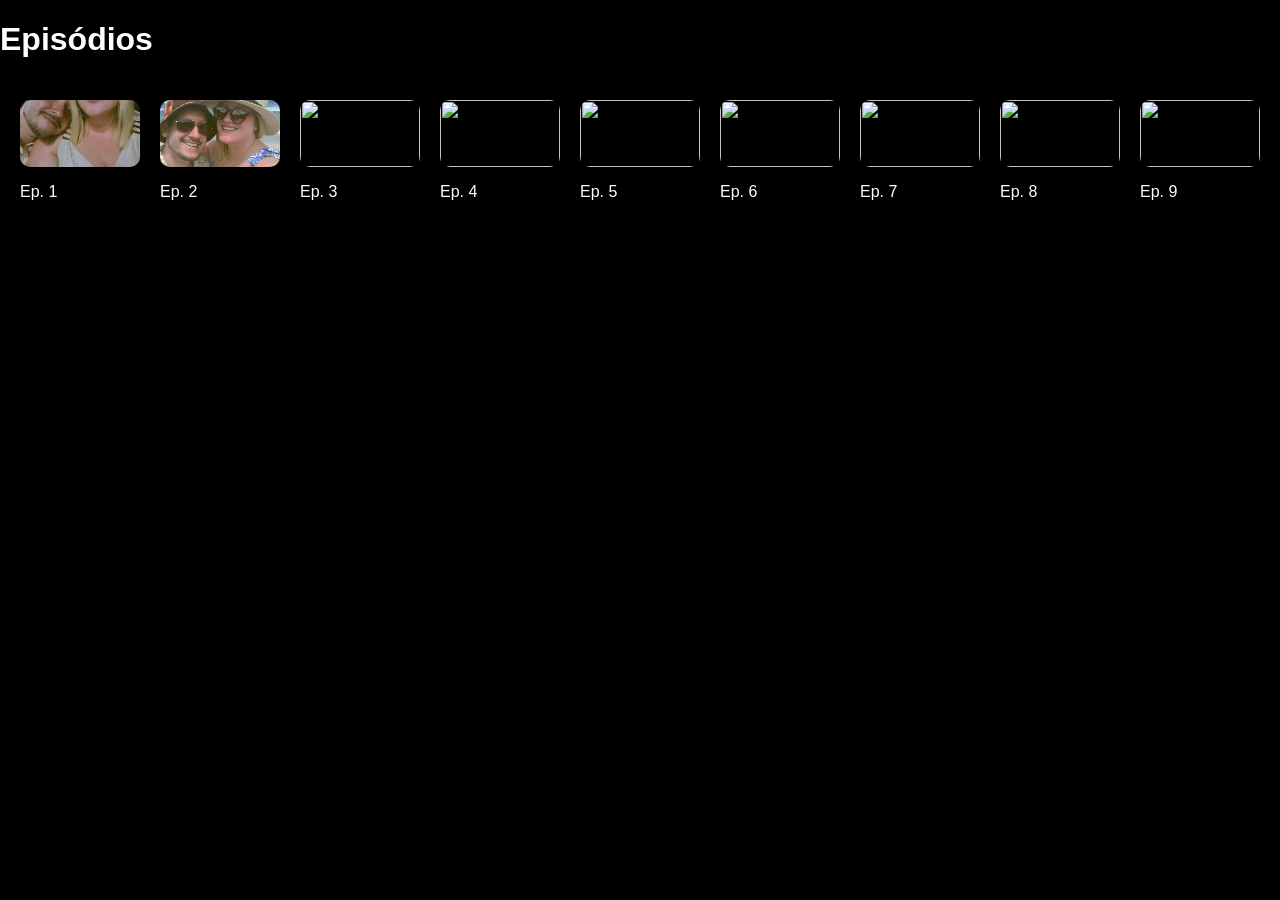
==== episodios.html @ 69d2d055 "Add files via upload" ====
<!DOCTYPE html>
<html lang="pt-br">
<head>
<meta charset="UTF-8">
<title>Episódios</title>
<link rel="stylesheet" href="style.css">
</head>
<body>

<h1 class="title">Episódios</h1>

<div class="episodes-container">

<div class="episode-card" onclick="openEpisode(1)">
<div class="episode-thumb"><img src="img/ep1.jpg"></div>
<p>Ep. 1</p>
</div>

<div class="episode-card" onclick="openEpisode(2)">
<div class="episode-thumb"><img src="img/ep2.jpg"></div>
<p>Ep. 2</p>
</div>

<div class="episode-card" onclick="openEpisode(3)">
<div class="episode-thumb"><img src="img/ep3.jpg"></div>
<p>Ep. 3</p>
</div>

<div class="episode-card" onclick="openEpisode(4)">
<div class="episode-thumb"><img src="img/ep4.jpg"></div>
<p>Ep. 4</p>
</div>

<div class="episode-card" onclick="openEpisode(5)">
<div class="episode-thumb"><img src="img/ep5.jpg"></div>
<p>Ep. 5</p>
</div>

<div class="episode-card" onclick="openEpisode(6)">
<div class="episode-thumb"><img src="img/ep6.jpg"></div>
<p>Ep. 6</p>
</div>

<div class="episode-card" onclick="openEpisode(7)">
<div class="episode-thumb"><img src="img/ep7.jpg"></div>
<p>Ep. 7</p>
</div>

<div class="episode-card" onclick="openEpisode(8)">
<div class="episode-thumb"><img src="img/ep8.jpg"></div>
<p>Ep. 8</p>
</div>

<div class="episode-card" onclick="openEpisode(9)">
<div class="episode-thumb"><img src="img/ep9.jpg"></div>
<p>Ep. 9</p>
</div>
</div>

<div id="modal" class="modal">
<span class="close" onclick="closeEpisode()">×</span>
<div class="modal-content">
<img id="modalImg">
<div id="modalText" class="love-letter"></div>
<button class="next-btn" onclick="nextEpisode()">▶ Próximo episódio</button>
</div>
</div>

<audio id="player"></audio>

<script src="script.js"></script>
</body>
</html>
---- style.css ----
body{margin:0;background:#000;color:#fff;font-family:Arial;}
.hero{height:100vh;position:relative;}
.banner{width:100%;height:100%;object-fit:cover;}
.overlay{position:absolute;bottom:20%;left:10%;}
.play-btn{padding:15px 25px;font-size:18px;cursor:pointer;}

.episodes-container{display:flex;gap:20px;padding:20px;overflow-x:auto;}
.episode-card{width:220px;cursor:pointer;transition:.3s;}
.episode-card:hover{transform:scale(1.08);}
.episode-thumb{aspect-ratio:16/9;overflow:hidden;border-radius:10px;}
.episode-thumb img{width:100%;height:100%;object-fit:cover;}

.modal{display:none;position:fixed;inset:0;background:rgba(0,0,0,.9);justify-content:center;align-items:center;}
.modal-content{width:80%;max-width:800px;text-align:center;}
.modal img{width:100%;border-radius:10px;}

.love-letter{margin-top:15px;font-size:18px;line-height:1.6;}

.next-btn{margin-top:20px;padding:12px 20px;background:#e50914;color:#fff;border:none;border-radius:5px;cursor:pointer;}

.close{position:absolute;top:20px;right:40px;font-size:30px;cursor:pointer;}

.fade-out{animation:fadeOut .6s forwards;}
@keyframes fadeOut{to{opacity:0;}}
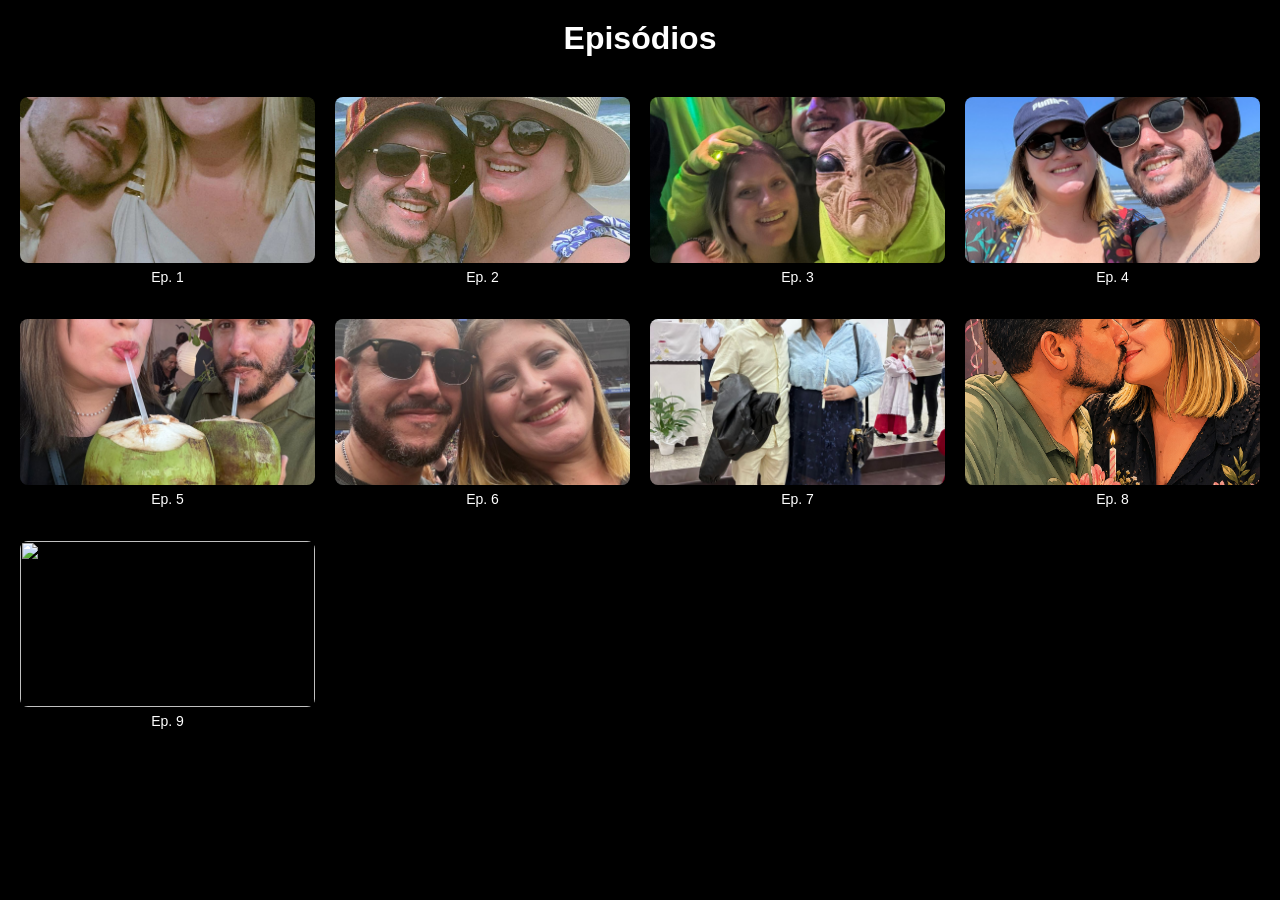
==== commit 067576df: "Add files via upload" ====
--- a/episodios.html
+++ b/episodios.html
@@ -2,6 +2,7 @@
 <html lang="pt-br">
 <head>
 <meta charset="UTF-8">
+<meta name="viewport" content="width=device-width, initial-scale=1.0">
 <title>Episódios</title>
 <link rel="stylesheet" href="style.css">
 </head>
@@ -10,59 +11,24 @@
 <h1 class="title">Episódios</h1>
 
 <div class="episodes-container">
-
-<div class="episode-card" onclick="openEpisode(1)">
-<div class="episode-thumb"><img src="img/ep1.jpg"></div>
-<p>Ep. 1</p>
-</div>
-
-<div class="episode-card" onclick="openEpisode(2)">
-<div class="episode-thumb"><img src="img/ep2.jpg"></div>
-<p>Ep. 2</p>
-</div>
-
-<div class="episode-card" onclick="openEpisode(3)">
-<div class="episode-thumb"><img src="img/ep3.jpg"></div>
-<p>Ep. 3</p>
-</div>
-
-<div class="episode-card" onclick="openEpisode(4)">
-<div class="episode-thumb"><img src="img/ep4.jpg"></div>
-<p>Ep. 4</p>
-</div>
-
-<div class="episode-card" onclick="openEpisode(5)">
-<div class="episode-thumb"><img src="img/ep5.jpg"></div>
-<p>Ep. 5</p>
-</div>
-
-<div class="episode-card" onclick="openEpisode(6)">
-<div class="episode-thumb"><img src="img/ep6.jpg"></div>
-<p>Ep. 6</p>
-</div>
-
-<div class="episode-card" onclick="openEpisode(7)">
-<div class="episode-thumb"><img src="img/ep7.jpg"></div>
-<p>Ep. 7</p>
-</div>
-
-<div class="episode-card" onclick="openEpisode(8)">
-<div class="episode-thumb"><img src="img/ep8.jpg"></div>
-<p>Ep. 8</p>
-</div>
-
-<div class="episode-card" onclick="openEpisode(9)">
-<div class="episode-thumb"><img src="img/ep9.jpg"></div>
-<p>Ep. 9</p>
-</div>
+  <!-- 9 episódios -->
+  <div class="episode-card"><div class="episode-thumb"><img src="img/ep1.jpg"></div><p>Ep. 1</p></div>
+  <div class="episode-card"><div class="episode-thumb"><img src="img/ep2.jpg"></div><p>Ep. 2</p></div>
+  <div class="episode-card"><div class="episode-thumb"><img src="img/ep3.jpg"></div><p>Ep. 3</p></div>
+  <div class="episode-card"><div class="episode-thumb"><img src="img/ep4.jpg"></div><p>Ep. 4</p></div>
+  <div class="episode-card"><div class="episode-thumb"><img src="img/ep5.jpg"></div><p>Ep. 5</p></div>
+  <div class="episode-card"><div class="episode-thumb"><img src="img/ep6.jpg"></div><p>Ep. 6</p></div>
+  <div class="episode-card"><div class="episode-thumb"><img src="img/ep7.jpg"></div><p>Ep. 7</p></div>
+  <div class="episode-card"><div class="episode-thumb"><img src="img/ep8.jpg"></div><p>Ep. 8</p></div>
+  <div class="episode-card"><div class="episode-thumb"><img src="img/ep9.jpg"></div><p>Ep. 9</p></div>
 </div>
 
 <div id="modal" class="modal">
-<span class="close" onclick="closeEpisode()">×</span>
+<span class="close">&times;</span>
 <div class="modal-content">
 <img id="modalImg">
 <div id="modalText" class="love-letter"></div>
-<button class="next-btn" onclick="nextEpisode()">▶ Próximo episódio</button>
+<button id="nextBtn" class="next-btn">▶ Próximo episódio</button>
 </div>
 </div>
 
--- a/style.css
+++ b/style.css
@@ -1,24 +1,133 @@
-body{margin:0;background:#000;color:#fff;font-family:Arial;}
+html {
+  scroll-behavior: smooth;
+}
+
+body{
+margin:0;
+background:#000;
+color:#fff;
+font-family:Arial, sans-serif;
+}
+
+/* HERO */
 .hero{height:100vh;position:relative;}
 .banner{width:100%;height:100%;object-fit:cover;}
-.overlay{position:absolute;bottom:20%;left:10%;}
-.play-btn{padding:15px 25px;font-size:18px;cursor:pointer;}
 
-.episodes-container{display:flex;gap:20px;padding:20px;overflow-x:auto;}
-.episode-card{width:220px;cursor:pointer;transition:.3s;}
-.episode-card:hover{transform:scale(1.08);}
-.episode-thumb{aspect-ratio:16/9;overflow:hidden;border-radius:10px;}
-.episode-thumb img{width:100%;height:100%;object-fit:cover;}
+.overlay{
+position:absolute;
+bottom:15%;
+left:50%;
+transform:translateX(-50%);
+text-align:center;
+}
 
-.modal{display:none;position:fixed;inset:0;background:rgba(0,0,0,.9);justify-content:center;align-items:center;}
-.modal-content{width:80%;max-width:800px;text-align:center;}
-.modal img{width:100%;border-radius:10px;}
+.play-btn{
+padding:14px 22px;
+font-size:16px;
+border:none;
+border-radius:8px;
+background:#e50914;
+color:#fff;
+}
 
-.love-letter{margin-top:15px;font-size:18px;line-height:1.6;}
+/* EPISÓDIOS */
+.title{text-align:center;margin:20px 0;}
 
-.next-btn{margin-top:20px;padding:12px 20px;background:#e50914;color:#fff;border:none;border-radius:5px;cursor:pointer;}
+.episodes-container{
+display:grid;
+grid-template-columns:1fr 1fr;
+gap:12px;
+padding:12px;
+}
 
-.close{position:absolute;top:20px;right:40px;font-size:30px;cursor:pointer;}
+.episode-card{
+cursor:pointer;
+transition:.2s;
+}
 
+.episode-card:active{
+transform:scale(0.97);
+}
+
+.episode-thumb{
+aspect-ratio:16/9;
+border-radius:8px;
+overflow:hidden;
+}
+
+.episode-thumb img{
+width:100%;
+height:100%;
+object-fit:cover;
+}
+
+.episode-card p{
+text-align:center;
+font-size:14px;
+margin-top:6px;
+}
+
+/* MODAL */
+.modal{
+display:none;
+position:fixed;
+inset:0;
+background:rgba(0,0,0,.95);
+justify-content:center;
+align-items:center;
+padding:15px;
+}
+
+.modal-content{
+width:100%;
+max-width:500px;
+text-align:center;
+}
+
+.modal img{
+width:100%;
+border-radius:10px;
+}
+
+.love-letter{
+margin-top:15px;
+font-size:16px;
+line-height:1.5;
+padding:0 5px;
+}
+
+.next-btn{
+width:100%;
+margin-top:20px;
+padding:14px;
+background:#e50914;
+border:none;
+border-radius:8px;
+color:#fff;
+font-size:16px;
+}
+
+.close{
+position:absolute;
+top:15px;
+right:20px;
+font-size:28px;
+cursor:pointer;
+}
+
+/* ANIMAÇÃO */
 .fade-out{animation:fadeOut .6s forwards;}
 @keyframes fadeOut{to{opacity:0;}}
+
+/* DESKTOP */
+@media(min-width:768px){
+.episodes-container{
+grid-template-columns:repeat(4,1fr);
+gap:20px;
+padding:20px;
+}
+
+.play-btn{
+font-size:18px;
+}
+}
